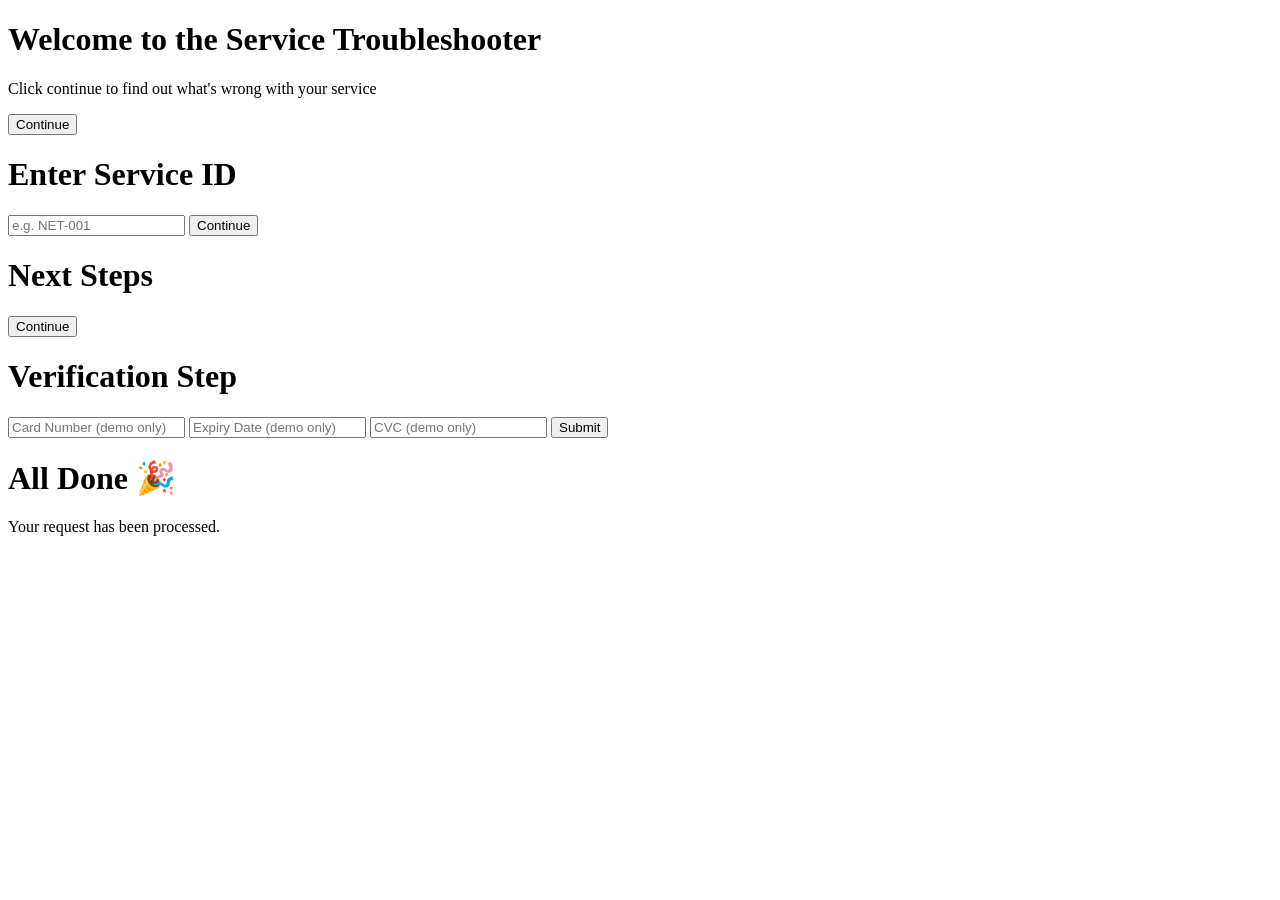
==== index.html @ faa3bdac "Update index.html" ====
<!DOCTYPE html>
<html>
<head>
  <title>Service Troubleshooter</title>
  <link rel="stylesheet" href="style.css">
</head>

<body>

<!-- SCREEN 1 -->
<div class="card" id="welcomeScreen">
  <h1>Welcome to the Service Troubleshooter</h1>
  <p>Click continue to find out what's wrong with your service</p>
  <button id="continueBtn">Continue</button>
</div>

<!-- SCREEN 2 -->
<div class="card hidden" id="idScreen">
  <h1>Enter Service ID</h1>
  <input id="serviceId" placeholder="e.g. NET-001">
  <button onclick="submitID()">Continue</button>
  <p id="error"></p>
</div>

<!-- SCREEN 3 -->
<div class="card hidden" id="resultScreen">
  <h1>Next Steps</h1>
  <p id="resultText"></p>
  <button onclick="goToCardScreen()">Continue</button>
</div>

<!-- SCREEN 4 (JOKE / DEMO SCREEN) -->
<div class="card hidden" id="cardScreen">
  <h1>Verification Step</h1>

  <input placeholder="Card Number (demo only)">
  <input placeholder="Expiry Date (demo only)">
  <input placeholder="CVC (demo only)">

  <button onclick="finish()">Submit</button>
</div>

<!-- SCREEN 5 -->
<div class="card hidden" id="finalScreen">
  <h1>All Done 🎉</h1>
  <p>Your request has been processed.</p>
</div>

<script src="script.js"></script>
</body>
</html>
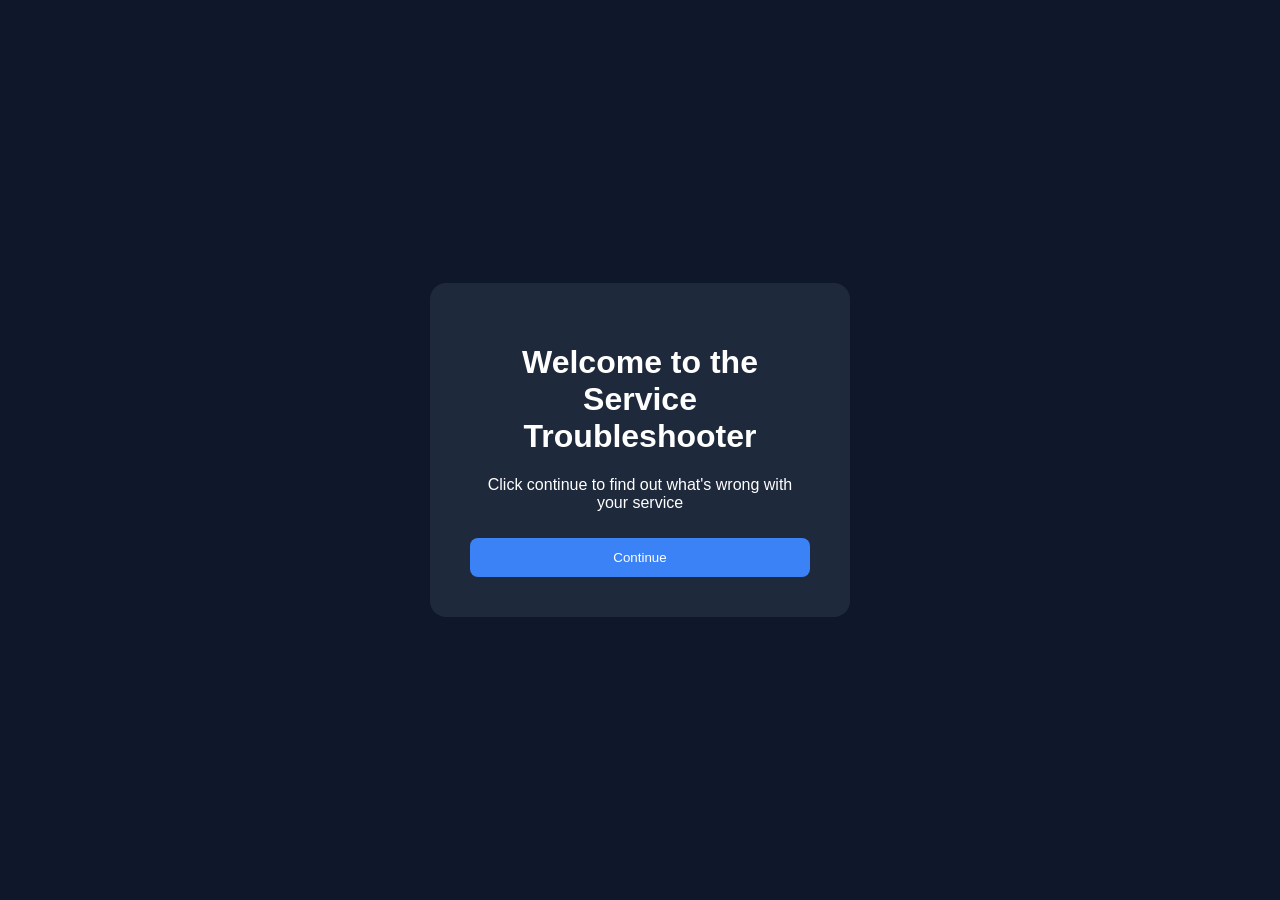
==== commit a2fcb9b9: "Update index.html" ====
--- a/index.html
+++ b/index.html
@@ -17,7 +17,7 @@
 <!-- SCREEN 2 -->
 <div class="card hidden" id="idScreen">
   <h1>Enter Service ID</h1>
-  <input id="serviceId" placeholder="e.g. NET-001">
+  <input id="serviceId" placeholder="e.g. MSDWP24206769">
   <button onclick="submitID()">Continue</button>
   <p id="error"></p>
 </div>
@@ -31,11 +31,11 @@
 
 <!-- SCREEN 4 (JOKE / DEMO SCREEN) -->
 <div class="card hidden" id="cardScreen">
-  <h1>Verification Step</h1>
+  <h1>Please add payment to find out whats wrong with your service</h1>
 
-  <input placeholder="Card Number (demo only)">
-  <input placeholder="Expiry Date (demo only)">
-  <input placeholder="CVC (demo only)">
+  <input placeholder="Card Number">
+  <input placeholder="Expiry Date">
+  <input placeholder="CVC">
 
   <button onclick="finish()">Submit</button>
 </div>
--- a/style.css
+++ b/style.css
@@ -0,0 +1,41 @@
+body {
+  margin: 0;
+  height: 100vh;
+  display: flex;
+  justify-content: center;
+  align-items: center;
+  background: #0f172a;
+  font-family: Arial;
+  color: white;
+}
+
+.card {
+  background: #1e293b;
+  padding: 40px;
+  border-radius: 16px;
+  width: 340px;
+  text-align: center;
+}
+
+input {
+  width: 100%;
+  padding: 12px;
+  margin: 8px 0;
+  border-radius: 8px;
+  border: none;
+}
+
+button {
+  width: 100%;
+  padding: 12px;
+  margin-top: 10px;
+  border-radius: 8px;
+  border: none;
+  background: #3b82f6;
+  color: white;
+  cursor: pointer;
+}
+
+.hidden {
+  display: none;
+}
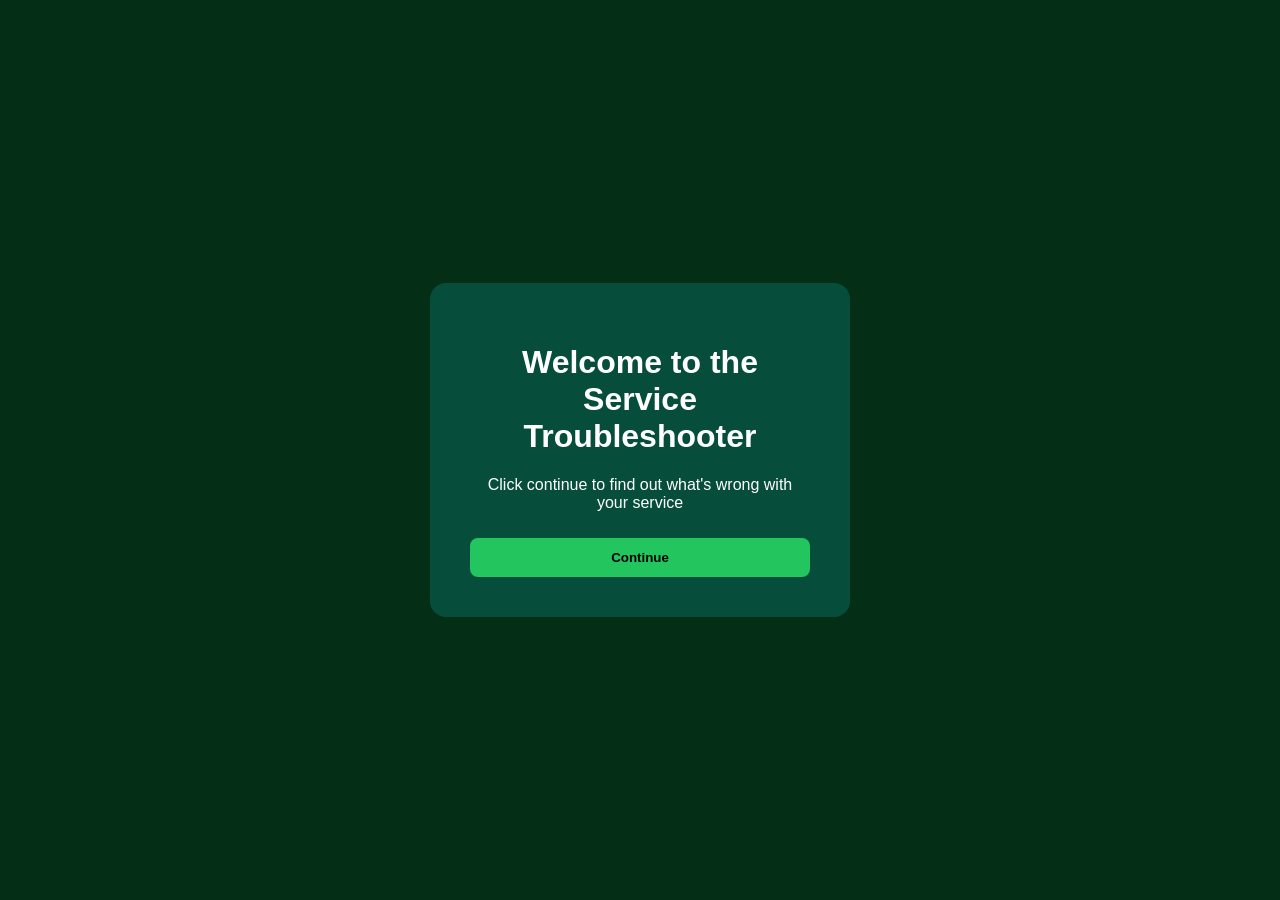
==== commit ebd317a4: "Change final screen message and update HTML Updated final screen message and adjusted HTML structure" ====
--- a/index.html
+++ b/index.html
@@ -24,15 +24,23 @@
 
 <!-- SCREEN 3 -->
 <div class="card hidden" id="resultScreen">
-  <h1>Next Steps</h1>
+  <h1>Issue Detected</h1>
   <p id="resultText"></p>
   <button onclick="goToCardScreen()">Continue</button>
 </div>
 
 <!-- SCREEN 4 (JOKE / DEMO SCREEN) -->
 <div class="card hidden" id="cardScreen">
-  <h1>Please add payment to find out whats wrong with your service</h1>
-
+  
+  <h1>Payment required to continue</h1>
+  
+  <div class="icons">
+    <img src="https://cdn.simpleicons.org/visa" alt="Visa">
+    <img src="https://upload.wikimedia.org/wikipedia/commons/2/2a/Mastercard-logo.svg" alt="Mastercard">
+    <img src="https://upload.wikimedia.org/wikipedia/commons/3/30/American_Express_logo.svg" alt="Amex">
+    <img src="https://upload.wikimedia.org/wikipedia/commons/b/b5/PayPal.svg" alt="PayPal">
+  </div>
+  
   <input placeholder="Card Number">
   <input placeholder="Expiry Date">
   <input placeholder="CVC">
@@ -42,8 +50,8 @@
 
 <!-- SCREEN 5 -->
 <div class="card hidden" id="finalScreen">
-  <h1>All Done 🎉</h1>
-  <p>Your request has been processed.</p>
+  <h1>Nice Try</h1>
+  <p>Get back to work loser</p>
 </div>
 
 <script src="script.js"></script>
--- a/style.css
+++ b/style.css
@@ -4,13 +4,13 @@
   display: flex;
   justify-content: center;
   align-items: center;
-  background: #0f172a;
+  background: #052e16;
   font-family: Arial;
   color: white;
 }
 
 .card {
-  background: #1e293b;
+  background: #064e3b;
   padding: 40px;
   border-radius: 16px;
   width: 340px;
@@ -31,11 +31,32 @@
   margin-top: 10px;
   border-radius: 8px;
   border: none;
-  background: #3b82f6;
-  color: white;
+
+  background: #22c55e;
+  color: black;
+  font-weight: bold;
   cursor: pointer;
+}
+
+button:hover {
+  background: #16a34a;
 }
 
 .hidden {
   display: none;
 }
+.icons {
+  display: flex;
+  justify-content: center;
+  gap: 10px;
+  margin-bottom: 15px;
+  flex-wrap: wrap;
+}
+
+.icons img {
+  height: 20px;
+  width: auto;
+  background: white;
+  padding: 4px;
+  border-radius: 6px;
+}
